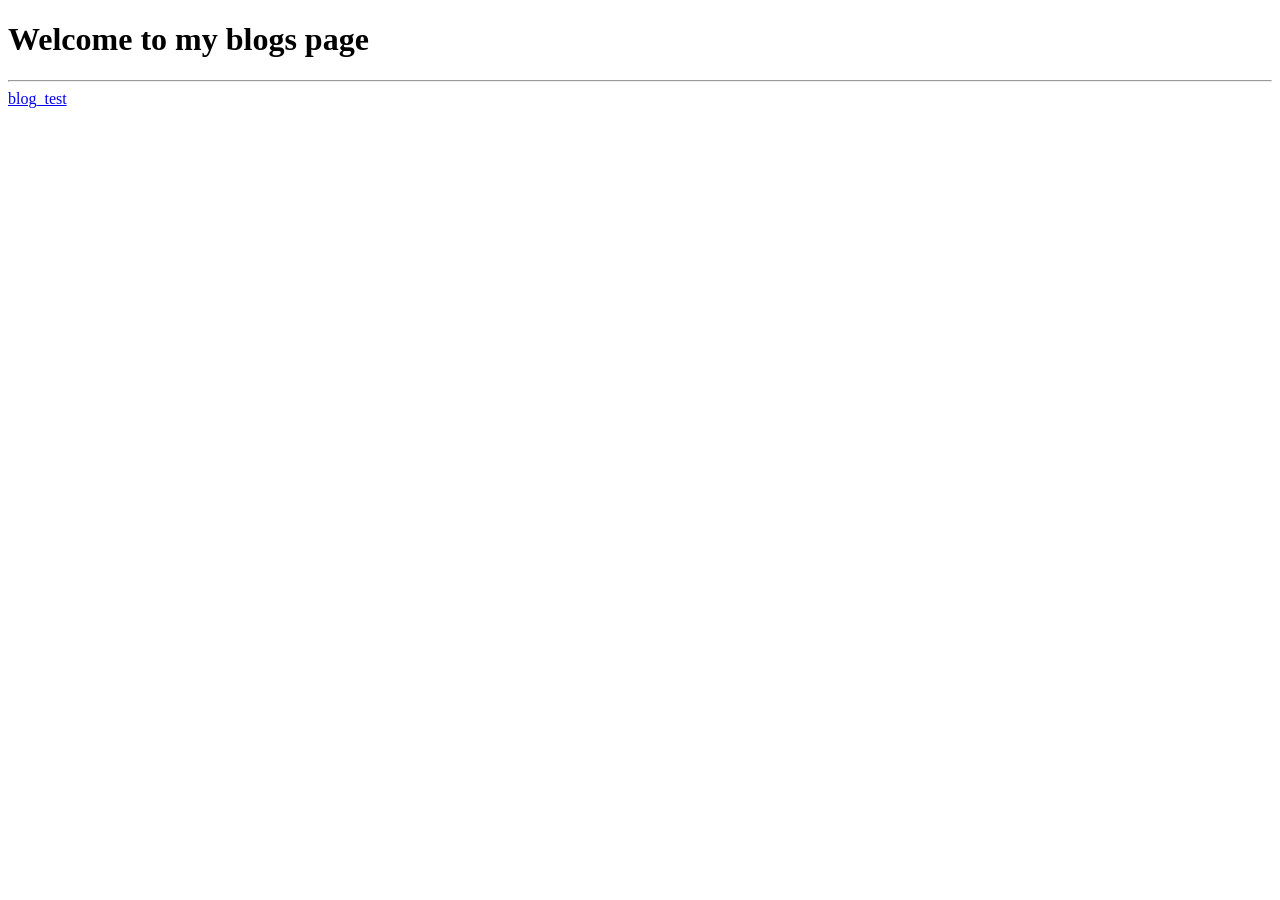
==== blogs/index.html @ 7b42fe81 "added the blog functionality" ====
<!DOCTYPE html>
<html lang="en">
<head>
    <meta charset="UTF-8">
    <meta name="viewport" content="width=device-width, initial-scale=1.0">
    <title>Yugant Shewale's Blogs</title>
    <link rel="stylesheet" href="style.css">
</head>
<body>
   <div>
       <h1>Welcome to my blogs page</h1>
       <hr>
       <div class="blogs-cards">
           
       </div>
   </div> 
   <script src="./blogs.js"></script>
   <article class="blog-view" hidden>
              <a href="blogs.html">← Back to blogs</a>
              <div class="blog-content"></div>
          </article>
</body>
</html>
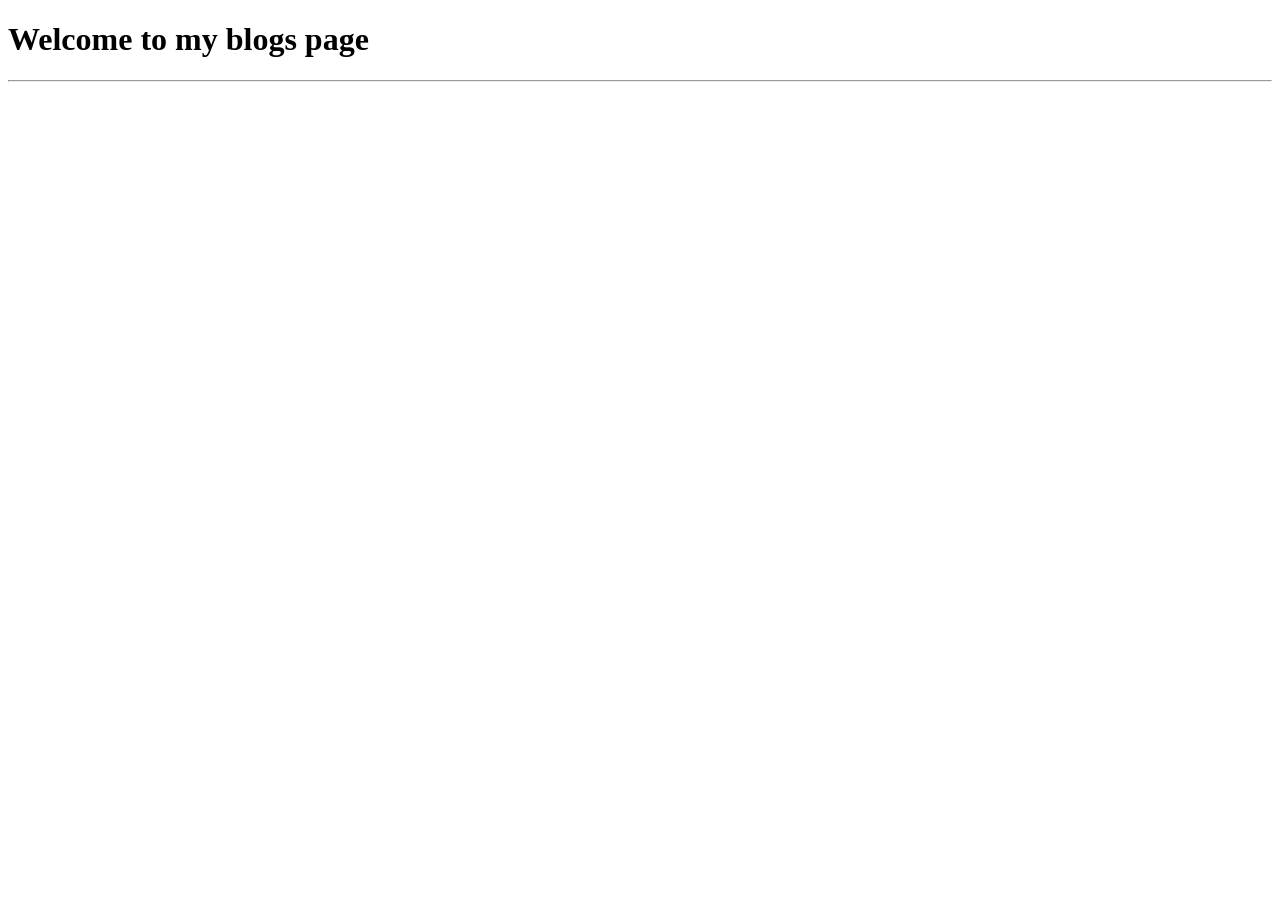
==== commit 88f92558: "fixed links again lol" ====
--- a/blogs/index.html
+++ b/blogs/index.html
@@ -14,9 +14,9 @@
            
        </div>
    </div> 
-   <script src="./blogs.js"></script>
+   <script src="../index.html"></script>
    <article class="blog-view" hidden>
-              <a href="blogs.html">← Back to blogs</a>
+              <a href="/blogs/">← Back to blogs</a>
               <div class="blog-content"></div>
           </article>
 </body>
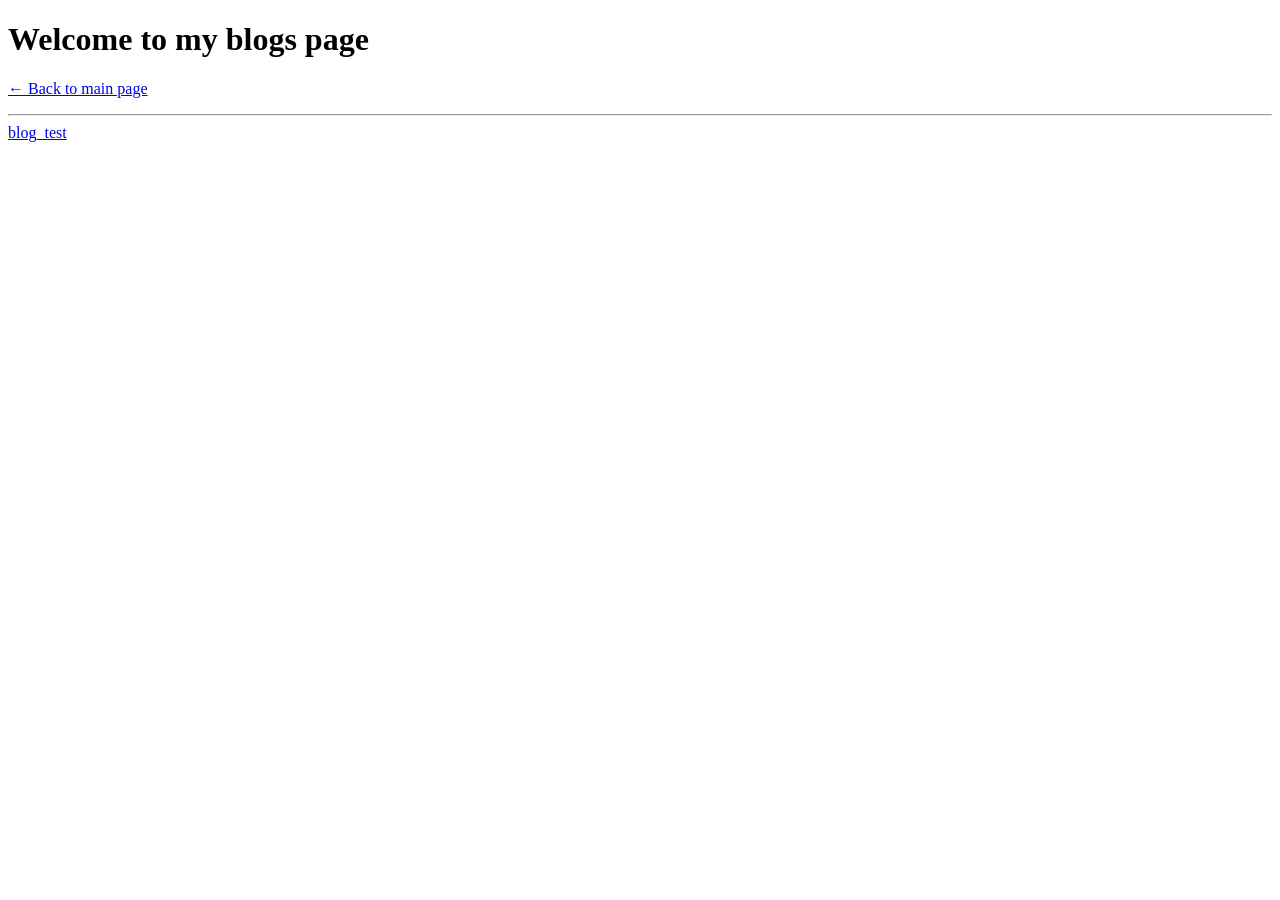
==== commit f8f81374: "ugh" ====
--- a/blogs/index.html
+++ b/blogs/index.html
@@ -9,15 +9,18 @@
 <body>
    <div>
        <h1>Welcome to my blogs page</h1>
+       <p class="blog-view">
+            <a href="../index.html">← Back to main page</a>
+            <div class="blog-content"></div>
+        </p>
+        
        <hr>
+           
        <div class="blogs-cards">
            
        </div>
    </div> 
-   <script src="../index.html"></script>
-   <article class="blog-view" hidden>
-              <a href="/blogs/">← Back to blogs</a>
-              <div class="blog-content"></div>
-          </article>
+   <script src="./blogs.js"></script>
+   
 </body>
 </html>
